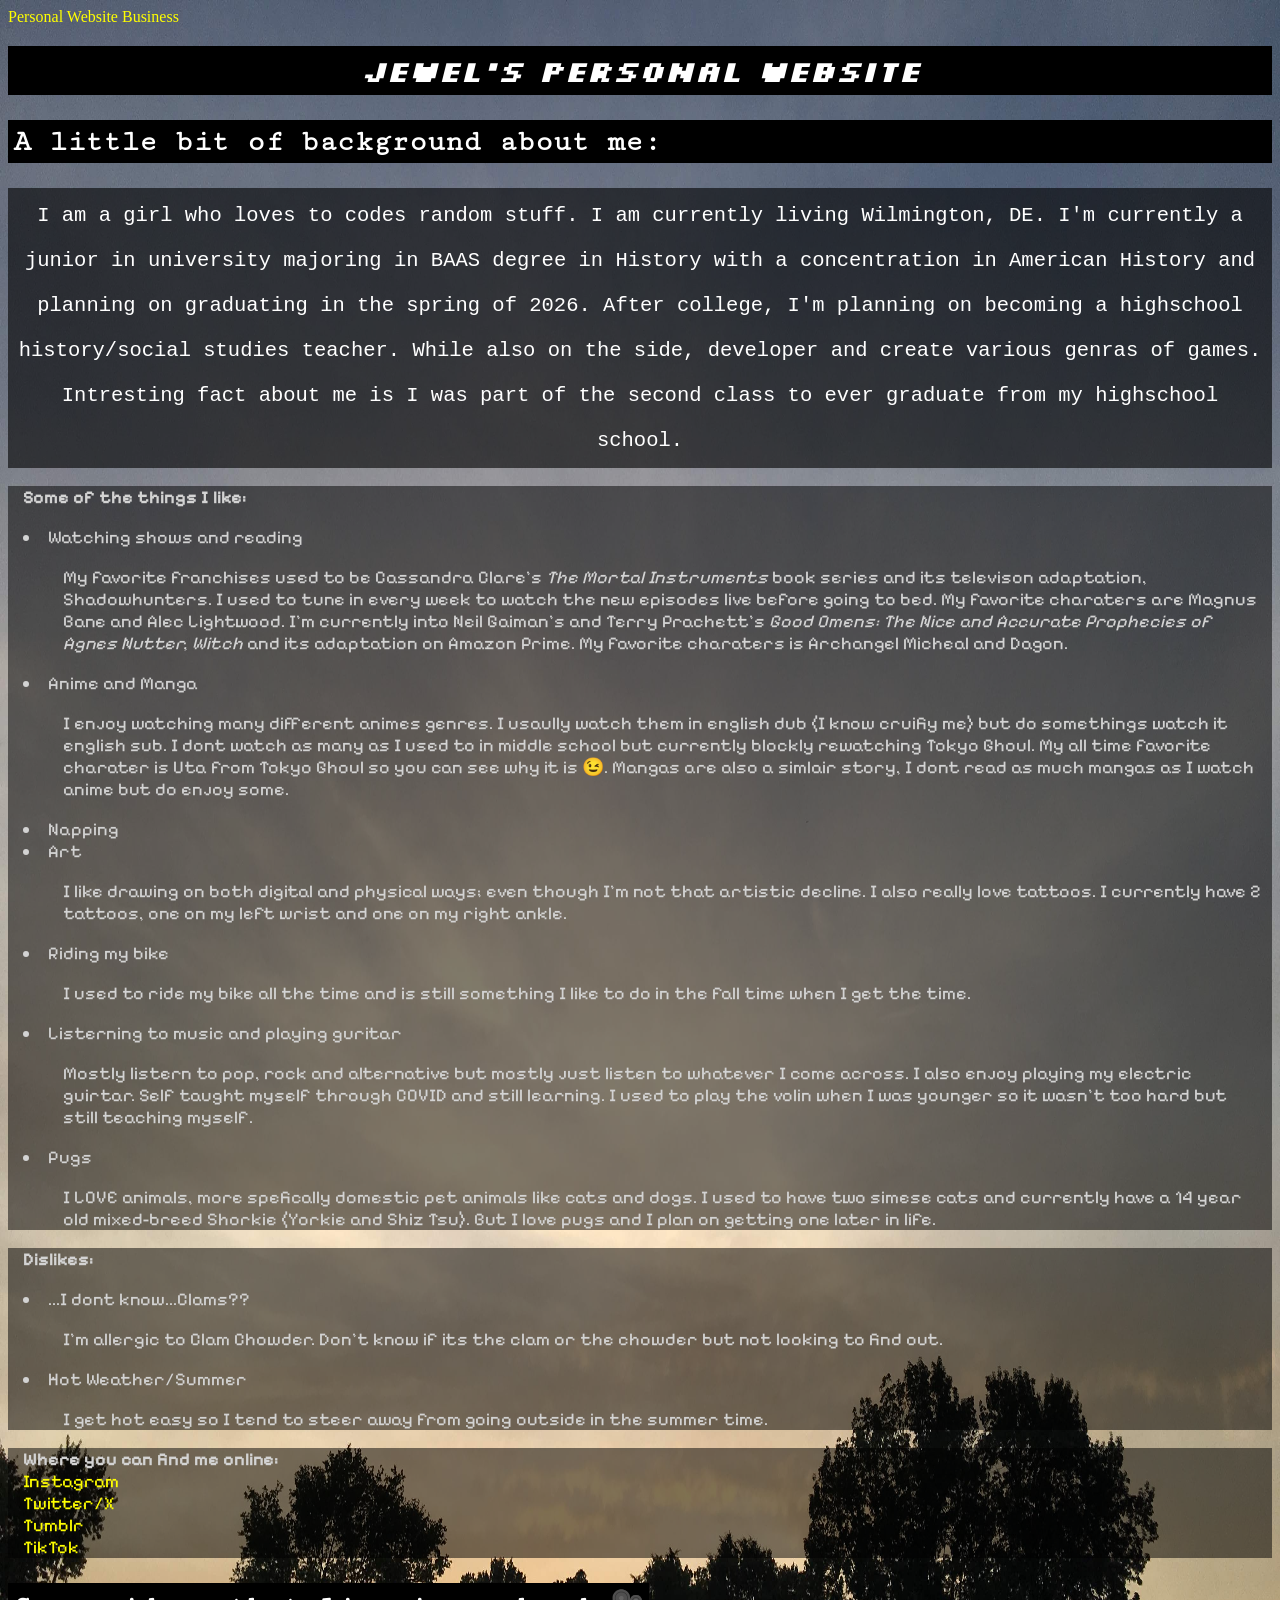
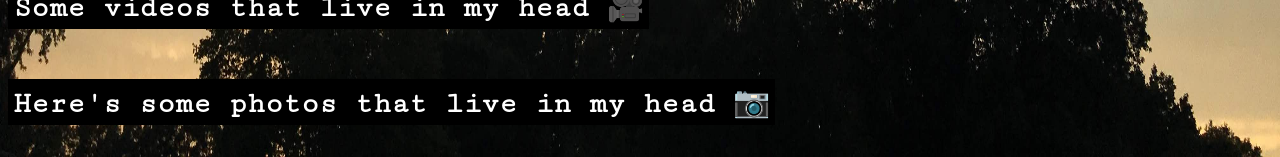
==== Personal/Personal.html @ 69b9a207 "Complete organization" ====
<!DOCTYPE html>
<html>
  <head>
    <link rel="stylesheet" type="text/css" href="mystyle.css">
    <link href="https://fonts.googleapis.com/css2?family=Cutive+Mono&display=swap"
      rel="stylesheet">
    <link href="https://fonts.googleapis.com/css2?family=Pixelify+Sans:wght@400..700&display=swap"
      rel="stylesheet">
    <link href="https://fonts.googleapis.com/css2?family=Pixelify+Sans:wght@400..700&family=Silkscreen:wght@400;700&display=swap"
     rel="stylesheet">
    <script src="myJavaScript.js"></script>
  </head>

  <body>

    <div class="w3-bar w3-black">
      <a href="Personal.html" class="w3-bar-item w3-button">Personal Website</a>
      <a href="/business website/BusinessWebsite.html" class="w3-bar-item w3-button">Business</a>
    </div>

    <div>
      <p>
      <h1 class="myheaders"><center> Jewel's Personal Website </center>
      </h1>
      </p>
    </div>

    <div>
      <h2 class="myheaders">
        A little bit of background about me:
      </h2>
        <center>
          <div class="bg-pad">
              I am a girl who loves to codes random stuff. I am currently living
            Wilmington, DE. I'm currently a junior in university majoring in BAAS
            degree in History with a concentration in American History and
            planning on graduating in the spring of 2026.
            After college, I'm planning on becoming a highschool history/social
            studies teacher. While also on the side, developer and create various
            genras of games. Intresting fact about me is I was part of the
            second class to ever graduate from my highschool school.
      </div>
       </center>
    </div>

    <div class="translucentBlock">
      <p>
        <strong> Some of the things I like: </strong>
        <li> Watching shows and reading </li>
          <ul> My favorite franchises used to be Cassandra Clare's <i>The Mortal
              Instruments </i> book series and its televison adaptation,
              Shadowhunters. I used to tune in every week to watch the new
              episodes live before going to bed. My favorite charaters are
              Magnus Bane and Alec Lightwood. I'm currently into Neil Gaiman's
              and Terry Prachett's <i>Good Omens: The Nice and Accurate Prophecies
              of Agnes Nutter, Witch </i> and its adaptation on Amazon Prime. My
              favorite charaters is Archangel Micheal and Dagon.
          </ul>
        <li> Anime and Manga </li>
          <ul> I enjoy watching many different animes genres. I usaully watch
              them in english dub (I know cruifiy me) but do somethings watch it
              english sub. I dont watch as many as I used to in middle school but
              currently blockly rewatching Tokyo Ghoul. My all time favorite
              charater is Uta from Tokyo Ghoul so you can see why it is 😉.
              Mangas are also a simlair story, I dont read as much mangas
              as I watch anime but do enjoy some.
          </ul>
        <li> Napping </li>
        <li> Art </li>
          <ul> I like drawing on both digital and physical ways; even though
              I'm not that artistic decline. I also really love tattoos. I
              currently have 2 tattoos, one on my left wrist and one on my
              right ankle.
           </ul>
        <li> Riding my bike</li>
          <ul> I used to ride my bike all the time and is still something I like
              to do in the fall time when I get the time.
          </ul>
        <li> Listerning to music and playing guritar </li>
          <ul> Mostly listern to pop, rock and alternative but mostly just
              listen to whatever I come across. I also enjoy playing my
              electric guirtar. Self taught myself through COVID and still
              learning. I used to play the volin when I was younger so it wasn't
              too hard but still teaching myself.
          </ul>
        <li> Pugs </li>
          <ul> I LOVE animals, more spefically domestic pet animals like cats
              and dogs. I used to have two simese cats and currently have a 14
              year old mixed-breed Shorkie (Yorkie and Shiz Tsu). But I love
              pugs and I plan on getting one later in life.
          </ul>
      </p>
    </div>

    <!-- What I dont like -->
    <div class="translucentBlock">
      <p>
        <strong> Dislikes: </strong>
        <li> ...I dont know...Clams?? </li>
          <ul> I'm allergic to Clam Chowder. Don't know if its the clam or the
               chowder but not looking to find out.
          </ul>
        <li> Hot Weather/Summer </li>
          <ul> I get hot easy so I tend to steer away from going outside in
              the summer time.
          </ul>
      </p>
    </div>

    <!-- Socials -->
    <div class="translucentBlock">
        <strong> Where you can find me online: </strong>
          <div><a href="https://www.instagram.com/1uppug/" target="_blank" > Instagram </a></div>
          <div><a href="https://x.com/animegirlpug"target="_blank"> Twitter/X </a></div>
          <div><a href="https://www.tumblr.com/animegirlpug"target="_blank"> Tumblr </a></div>
          <div><a href="https://www.tiktok.com/@animegirlpug"target="_blank"> TikTok </a></div>
    </div>

    <!-- Videos -->
    <details>
      <summary>
        <h2 class="myheaders">
          Some videos that live in my head
            <span class="icon">🎥</span>
        </h2>
      </summary>
        <iframe width="157" height="160" src="https://www.youtube.com/embed/yU94CiN3IW0"
          frameborder="0" allow="accelerometer" allowfullscreen></iframe>

        <iframe width="285" height="160" src="https://www.youtube.com/embed/QFxjM-6AStA"
          frameborder="0" allow="accelerometer" allowfullscreen></iframe>

        <iframe width="285" height="160" src="https://www.youtube.com/embed/7NyN8ikEGio"
          frameborder="0" allow="accelerometer" allowfullscreen></iframe>

        <iframe width="285" height="160" src="https://www.youtube.com/embed/li5j8_WnbLU"
          frameborder="0" allow="accelerometer" allowfullscreen></iframe>

        <iframe width="285" height="160" src="https://www.youtube.com/embed/2sPkiwYW2w8"
          frameborder="0" allow="accelerometer" allowfullscreen></iframe>

        <iframe width="285" height="160" src="https://www.youtube.com/embed/2LbncW8BL6w"
          frameborder="0" allow="accelerometer" allowfullscreen></iframe>

       <iframe width="285" height="160" src="https://www.youtube.com/embed/fuJpDaMOiTs"
          frameborder="0" allow="accelerometer" allowfullscreen></iframe>

       <iframe width="285" height="160" src="https://www.youtube.com/embed/eB1nEXgk8SQ"
        frameborder="0" allow="accelerometer" allowfullscreen></iframe>

       <iframe width="285" height="160" src="https://www.youtube.com/embed/ibUZTmXUWMc"
        frameborder="0" allow="accelerometer" allowfullscreen></iframe>

      <iframe width="90" height="160" src="https://www.youtube.com/embed/GIfebnEfLw4?si=a3kHpQvhkoyKQHZq"
        frameborder="0" allow="accelerometer" allowfullscreen></iframe>

      <iframe width="285" height="160" src="https://www.youtube.com/embed/V2BYZuWpd_4?si=MXAOF68L8iMUtYk5"
        frameborder="0" allow="accelerometer" allowfullscreen></iframe>

      <iframe width="285" height="160" src="https://www.youtube.com/embed/ahBUHBm6ETU?si=pNIrSGFnD0VzO_1u"
        frameborder="0" allow="accelerometer" allowfullscreen></iframe>

      <iframe src="refForPersonal/Video/OUHHHOOOH_Sipho.MP4" type="video/mp4"
        width="285" height="160" allowfullscreen></iframe>

      <iframe src="refForPersonal/Video/'You're you' I KNOW_JoeBart.MP4"
        type="video/mp4" width="285" height="160" allowfullscreen></iframe>

      <iframe width="90" height="160" src="https://www.youtube.com/embed/XaQCSCOATF0?si=pXxb-ZfinmZYGGAq"
        frameborder="0" allow="accelerometer" allowfullscreen></iframe>

      </details>

    <!-- Photos -->
    <details>
        <summary>
          <h2 class="myheaders">
            Here's some photos that live in my head
              <span class="icon">📷</span>
          </h2>
        </summary>
            <img src="refForPersonal/Photo/ObamaMeme.jpg" alt="Photoshoppped
              meme of Obama giving a medal to himself with text above saying
              'Me taking credit for fixing a bug I introduced in the first place'"
              width="200" height="200">

            <img src="https://i.pinimg.com/originals/69/81/4b/69814bc5e7e5d8865880da9aa2866e31.jpg"
              alt="Will Smith pointing at Uta from Tokyo Ghoul with text saying
              'Person: Nothing is perfect. Me: *the picture*'" width="200"
              height="200">

            <img src="refForPersonal/Photo/screamingHamster.jpg" alt="Anime
              hamster screaming 'AAAAAAAAAHHHH'" width="200" height="200">

            <img src="refForPersonal/Photo/Fetus.jpg" alt="Drawing of the baby
              from Resident Evil with the text below saying 'FETUS'" width="200"
              height="200">

            <img src="refForPersonal/Photo/Duke.jpg" alt="A drawn meme of The
              Duke from Resident Evil: Village with text around the screen
              saying 'If nobody got me, I know the duke got me. Can I get an
              amen?' as Ethen Winters is pointing at The Duke in the sky"
              width="200" height="200">

            <img src="refForPersonal/Photo/KirbyBurger.jpg" alt="Drawing of
              Kirby from Nintendo's Kirby series eating a bunch of burgers"
              width="200" height="200">

            <img src="refForPersonal/Photo/IntergaMeme.PNG" alt="Meme about Sir
              Integra Helsing from Helsing sleeping with a Tumblr text post by
              @warmsuggestion saying 'Beauty is exhausting. I'm going to bed
              early.'" width="300" height="200">

            <img src="refForPersonal/Photo/LinkBattle.PNG" alt="A drawing from
              the Youtubers, GameGrumps, video of Ocrina of Time Link choking
              Legend of Zelda 1 Link" width="200" height="200">

            <img src="refForPersonal/Photo/ArthurMood.PNG" alt="A screenshot of
              The twins from PBS's Arthur where the one wearing blue scraf is
              laughing and the one in the red scarf is shooked" width="200"
              height="200">

            <img src="refForPersonal/Photo/BAPCMeme.PNG" alt="A screenshot from
              Bee and Puppycat: Lazy in Space where a baby alien is holding a
              knife" width="200" height="200">

            <img src="refForPersonal/Photo/LetsGo.JPG" alt="A puppet monkey has
              its mouth open with text above saying 'Let's Fucking Go'"
              width="250" height="200">

            <img src="refForPersonal/Photo/IntruderSus.jpg" alt="A drawing of
              the Intruder from The Mandela Catalogue as an Imposter from Among
              Us with dialog text in the left corner saying 'An Intruder'"
              width="200" height="200">

            <img src="refForPersonal/Photo/WhiteWomanJumpScareVanessa.PNG"
              alt="A close up of Vanessa from the FNAF movie with her nose
              edited out." width="200" height="200">

            <img src="refForPersonal/Photo/SpongeBobPopMeme.jpg" alt="SpongeBob
              popsicle meme I made where with the gumball eyes are going in
              oppisite direction with text above him saying 'I can hear this
              picture'" width="200" height="200">

            <img src="refForPersonal/Photo/WoolyMood.JPG" alt="Wooly getting
              drugged in Amanda the Adventurer with added effets by me"
              width="200" height="200">

            <img src="refForPersonal/Photo/TwitterMemeAboutRabbits.jpg" alt="A
              tweet made by @sleepymerri saying 'this is how it feels when i
              can't breathe out of my nose' with a close up picture of one of
              the Rabbits from Rabbids Invasion" width="200" height="200">

            <img src="refForPersonal/Photo/MonsterFromBlackLagoon.JPG" alt="A
              screenshot from Monster from the 1930s Universal's Creature of the
              Black Lagoon with the Creature watching from the water under the
              deck" width="200" height="200">

            <img src="refForPersonal/Photo/HannibalLectureMeme.JPG"
              alt="Hannibal Lecture from Hannibal with yellow text saying 'I am
              no longer mentally ill'" width="200" height="200">

            <img src="refForPersonal/Photo/TMCMeme.JPG" alt="A screenshot from
              The Mandela Catalogue with the 'Archangel Gariel' with text above
              saying 'Mom' and bottom text saying 'I pissed myself'" width="200"
              height="200">

            <img src="refForPersonal/Photo/KirbyWithBaguette.JPG" alt="Chef Kirby
              with a baguette with bottom text saying 'oui oui bitch'" width="250"
              height="200">

            <img src="refForPersonal/Photo/MatPatQuote.JPG" alt="Black and white
              photo of Matpat with text next to him saying 'Orphans have no parents
              - MatPat 2023'" width="300" height="200">

            <img src="refForPersonal/Photo/GoodOmensMeme.JPG" alt="Stick man poking
              a photo of the promo picture of season 2 with text inside the picture
              saying 'Gay' and top text of the whole meme saying 'C'mon" width="200"
              height="200">

            <img src="refForPersonal/Photo/MichealMeme.jpg" alt="Panel formated
              meme with 2 tall people and and a small guy talking about how the
              small dude gush over Archangel Micheal. Where the two other people
              are thinking they are talking about from the Bible; but the little
              guy talking about Micheal from Good Omens" width="200" height="200">

            <img src="refForPersonal/Photo/UtaTweetMeme.PNG" alt="A tweet @byprettytheyswag
               saying 'i'm a ten if you ignore the glaringly obvious lifelong mental
               issues' with a photo of Uta from Tokyo Ghoul" width="450" height="200">

            <img src="refForPersonal/Photo/ScreamingSquirrel.jpg" alt="A grey
              screaming squirrel" width="200" height="200">

            <img src="refForPersonal/Photo/GlepAngry.jpg" alt="Glep from Smiling
              Friends looking at the camera angry in his gardening attire and in
              the rain. With rose throns in the background and blood puddle"
              width="130" height="200">

            <img src="refForPersonal/Photo/CharlieEattingAPickkle.jpg" alt="A
              zoomed in screenshot of Charlie from Smiling Friends deepthroatting
              a pickle" width="200" height="200">

            <img src="refForPersonal/Photo/MatpatMemeStare.jpg" alt="Screenshot of MatPat
              standing infront of Scott Cawthon's house staring blankly at the
              camera" width="220" height="200">

            <img src="refForPersonal/Photo/PatrickPraying.JPG" alt="Patrick Star
              edited into a pew appearing to praying with his head down and eyes
              close" width="200" height="200">

            <img src="refForPersonal/Photo/IDependOnGayShips.JPG" alt="A drawing
              of a dolphin jumping out of the ocean with a dream-like background
              with the words in the center of the picture saying 'I Depend On Gay
              Ships'" width="200" height="200">

            <img src="refForPersonal/Photo/MyTweetAbMicheal.JPG" alt="A tweet
              I made about Archangel Micheal from Good Omens with a photo attached
              of a little girl cry screaming" width="130" height="200">

            <img src="refForPersonal/Photo/Parasyte_Migi.JPG" alt="Migi from anime
              Parasyte staring with a shocked look" width="150" height="200">

            <img src="refForPersonal/Photo/Trump Pointing.JPG" alt="Donald Trump
              pointing at the camera" width="145" height="200">

            <img src="refForPersonal/Photo/VeggieTale.JPG" alt="VeggieTale's Junoir
              Aspargus holding a book with big text above saying 'Sometime Its Not
              Our Turn To Talk'" width="200" height="200">

            <img src="refForPersonal/Photo/WTF_Did I Just See meme.JPG" alt="Top
              panel: a man looking at a screen. Bottom panel: looks away from
              screen at us with a confused look on his face" width="180" height="200">

            <img src="refForPersonal/Photo/Troll meme funny.JPG" alt="Twitter user
                @BanjoAfter8 2 tweet with Branch from Trolls movie series with top
                tweet saying 'BECAUSE BUTCH LESBAINS TOPPING KILLED MY GRANDMA' with
                picture of Branch looking angry. Then 2nd tweet saying 'now leave me
                alone...' with picture of Branch looking sad" width="130" height="200">

            <img src="refForPersonal/Photo/Mossy_Christmas_Pug.JPG" alt="Mossy the
                Pug wearing a red sweater and red felt antlers headband" width="150"
                height="200">

            <img src="refForPersonal/Photo/PapaMeat_Margaret_Shocked.JPG" alt="PapaMeat's
              Margaret with a shocked expression" width="400" height="200">

            <img src="refForPersonal/Photo/CalebMinion.JPG" alt="Caleb Hearon dressed
              as a Minion form the movie series 'Despeciable Me' and 'Minions' with
              a shocked-quiet expression" width="200" height="200">


        </details

  </body>
</html>
---- Personal/mystyle.css ----
body {
  background-image: url("refForPersonal/BG2.JPG");
  background-size: 100% 100%;
  img {color:#fff;
       font: Sans;
     };


}

h1 {
  color: white;
  padding: auto;
  font-style: italic;
  font-family: "Silkscreen", Static;
}
h2 {
  color: white;
  padding: auto;
  font-family: "Cutive Mono", Static;
}

.myheaders {
  background-color: black;
  color: white;
  padding: 5px;
  font-size: 30px;
}

#special (color: pink)
#content (display: name)

.shadow {
  box-shadow:         3px 3px 5px 6px #ccc;  /* Opera 10.5, IE 9, Firefox 4+,
                                                Chrome 6+, iOS 5 */
}

.bg-pad {                         /*does the white block of backgorund text*/
 background: rgba(0,0,0,.6);
 color: white;
 padding: 5px;
 line-height: 45px;
 font-size: 20.5px;
 font-family: "Courier New", monospace;
}
.translucentBlock {               /*tanslucent bakground text block*/
  background-color: rgba(0,0,0,.5);
  color: #d3d3d3;
  font-size: 18px;
  padding-left: 15px;
  padding-right: 10px;
  font-family: "Pixelify Sans";
}

details {
  user-select: none;
}
details>summary span.icon {
  width: 24px;
  height: 24px;
  transition: all 0.3s;
  margin-left: auto;
}
summary {
  display: flex;
  cursor: pointer;
}

/*Link color */
a:link {
  color: yellow;
  background-color: transparent;
  text-decoration: none;
}
a:visited {
  color: yellow;
  background-color: transparent;
  text-decoration: none;
}
a:hover {
  color: pink;
  background-color: transparent;
  text-decoration: underline;
}
a:active {
  color: blue;
  background-color: transparent;
  text-decoration: underline;
}
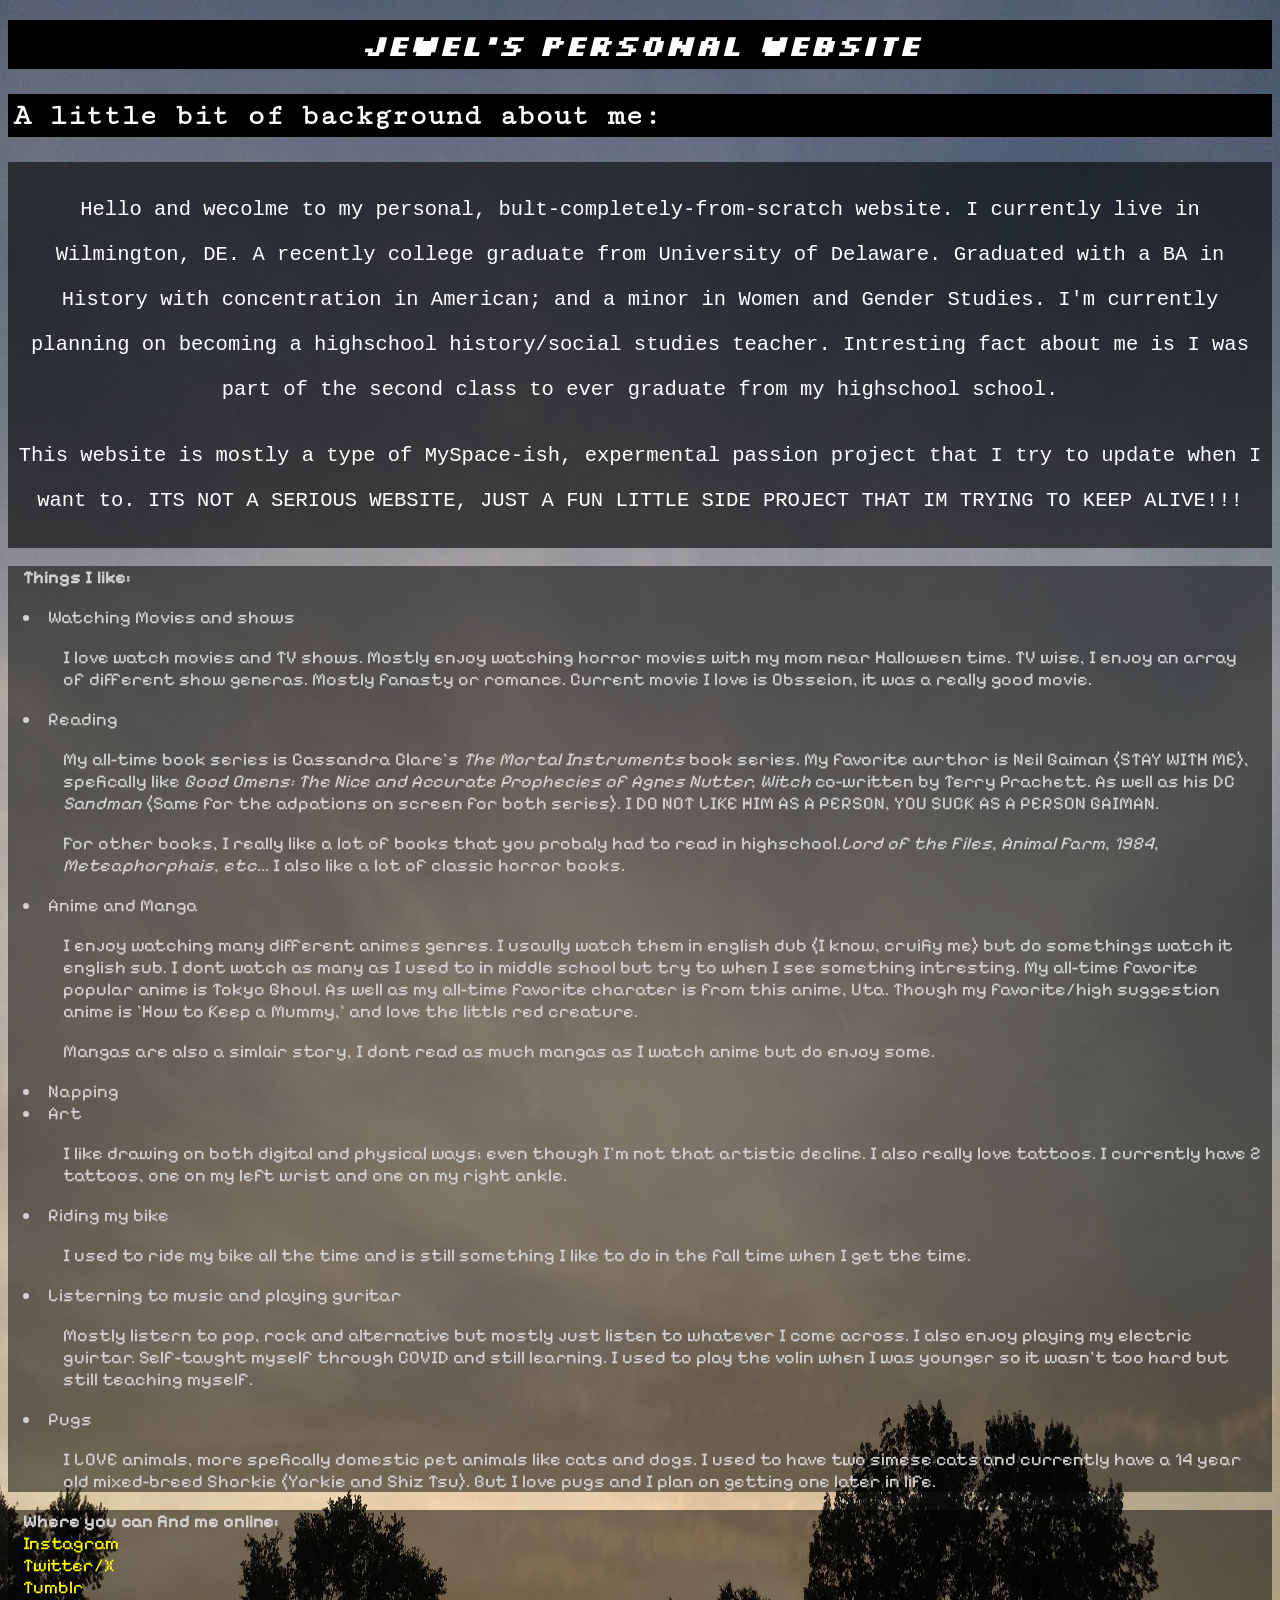
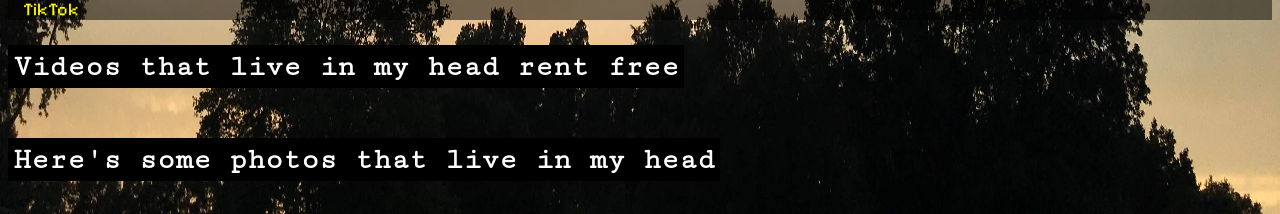
==== commit dfe52c60: "update personal" ====
--- a/Personal/Personal.html
+++ b/Personal/Personal.html
@@ -12,16 +12,10 @@
   </head>
 
   <body>
-
-    <div class="w3-bar w3-black">
-      <a href="Personal.html" class="w3-bar-item w3-button">Personal Website</a>
-      <a href="/business website/BusinessWebsite.html" class="w3-bar-item w3-button">Business</a>
-    </div>
-
     <div>
       <p>
-      <h1 class="myheaders"><center> Jewel's Personal Website </center>
-      </h1>
+        <h1 class="myheaders"><center> Jewel's Personal Website </center>
+        </h1>
       </p>
     </div>
 
@@ -31,39 +25,54 @@
       </h2>
         <center>
           <div class="bg-pad">
-              I am a girl who loves to codes random stuff. I am currently living
-            Wilmington, DE. I'm currently a junior in university majoring in BAAS
-            degree in History with a concentration in American History and
-            planning on graduating in the spring of 2026.
-            After college, I'm planning on becoming a highschool history/social
-            studies teacher. While also on the side, developer and create various
-            genras of games. Intresting fact about me is I was part of the
-            second class to ever graduate from my highschool school.
-      </div>
+              <p>Hello and wecolme to my personal, bult-completely-from-scratch website.
+              I currently live in Wilmington, DE. A recently college graduate from
+              University of Delaware. Graduated with a BA in History with
+              concentration in American; and a minor in Women and Gender Studies.
+              I'm currently planning on becoming a highschool history/social studies
+              teacher. Intresting fact about me is I was part of the second class
+              to ever graduate from my highschool school.</p>
+              <p>This website is mostly a type of MySpace-ish, expermental passion
+              project that I try to update when I want to. ITS NOT A SERIOUS WEBSITE,
+              JUST A FUN LITTLE SIDE PROJECT THAT IM TRYING TO KEEP ALIVE!!!</p>
+          </div>
        </center>
     </div>
 
     <div class="translucentBlock">
       <p>
-        <strong> Some of the things I like: </strong>
-        <li> Watching shows and reading </li>
-          <ul> My favorite franchises used to be Cassandra Clare's <i>The Mortal
-              Instruments </i> book series and its televison adaptation,
-              Shadowhunters. I used to tune in every week to watch the new
-              episodes live before going to bed. My favorite charaters are
-              Magnus Bane and Alec Lightwood. I'm currently into Neil Gaiman's
-              and Terry Prachett's <i>Good Omens: The Nice and Accurate Prophecies
-              of Agnes Nutter, Witch </i> and its adaptation on Amazon Prime. My
-              favorite charaters is Archangel Micheal and Dagon.
-          </ul>
-        <li> Anime and Manga </li>
+        <strong>Things I like: </strong>
+        <li> Watching Movies and shows </li>
+          <ul> I love watch movies and TV shows. Mostly enjoy watching horror
+            movies with my mom near Halloween time. TV wise, I enjoy an array of
+            different show generas. Mostly fanasty or romance. Current movie I love is Obsseion, it was a really good movie.
+          </ul>
+        <li>Reading</li>
+          <ul> My all-time book series is Cassandra Clare's <i>The Mortal
+            Instruments</i> book series. My favorite aurthor is Neil Gaiman
+            (STAY WITH ME), spefically like <i>Good Omens: The Nice and Accurate
+            Prophecies of Agnes Nutter, Witch</i> co-written by Terry Prachett.
+            As well as his DC <i>Sandman</i> (Same for the adpations on screen
+            for both series). I DO NOT LIKE HIM AS A PERSON, YOU SUCK AS A PERSON
+            GAIMAN.
+
+            <p>
+              For other books, I really like a lot of books that you probaly
+              had to read in highschool.<i>Lord of the Files, Animal Farm, 1984,
+              Meteaphorphais, etc...</i> I also like a lot of classic horror books.
+            </p>
+          </ul>
+        <li>Anime and Manga </li>
           <ul> I enjoy watching many different animes genres. I usaully watch
-              them in english dub (I know cruifiy me) but do somethings watch it
+              them in english dub (I know, cruifiy me) but do somethings watch it
               english sub. I dont watch as many as I used to in middle school but
-              currently blockly rewatching Tokyo Ghoul. My all time favorite
-              charater is Uta from Tokyo Ghoul so you can see why it is 😉.
-              Mangas are also a simlair story, I dont read as much mangas
-              as I watch anime but do enjoy some.
+              try to when I see something intresting. My all-time favorite
+              popular anime is Tokyo Ghoul. As well as my all-time favorite
+              charater is from this anime, Uta. Though my favorite/high suggestion
+              anime is 'How to Keep a Mummy,' and love the little red creature.
+
+              <p> Mangas are also a simlair story, I dont read as much mangas
+              as I watch anime but do enjoy some. </p>
           </ul>
         <li> Napping </li>
         <li> Art </li>
@@ -79,7 +88,7 @@
         <li> Listerning to music and playing guritar </li>
           <ul> Mostly listern to pop, rock and alternative but mostly just
               listen to whatever I come across. I also enjoy playing my
-              electric guirtar. Self taught myself through COVID and still
+              electric guirtar. Self-taught myself through COVID and still
               learning. I used to play the volin when I was younger so it wasn't
               too hard but still teaching myself.
           </ul>
@@ -88,21 +97,6 @@
               and dogs. I used to have two simese cats and currently have a 14
               year old mixed-breed Shorkie (Yorkie and Shiz Tsu). But I love
               pugs and I plan on getting one later in life.
-          </ul>
-      </p>
-    </div>
-
-    <!-- What I dont like -->
-    <div class="translucentBlock">
-      <p>
-        <strong> Dislikes: </strong>
-        <li> ...I dont know...Clams?? </li>
-          <ul> I'm allergic to Clam Chowder. Don't know if its the clam or the
-               chowder but not looking to find out.
-          </ul>
-        <li> Hot Weather/Summer </li>
-          <ul> I get hot easy so I tend to steer away from going outside in
-              the summer time.
           </ul>
       </p>
     </div>
@@ -120,15 +114,14 @@
     <details>
       <summary>
         <h2 class="myheaders">
-          Some videos that live in my head
-            <span class="icon">🎥</span>
+          <span class="icon">Videos that live in my head rent free</span>
         </h2>
       </summary>
-        <iframe width="157" height="160" src="https://www.youtube.com/embed/yU94CiN3IW0"
-          frameborder="0" allow="accelerometer" allowfullscreen></iframe>
-
-        <iframe width="285" height="160" src="https://www.youtube.com/embed/QFxjM-6AStA"
-          frameborder="0" allow="accelerometer" allowfullscreen></iframe>
+        <iframe width="157" height="160" src="https://youtube.com/shorts/yU94CiN3IW0?si=JMDIiCCTikH0ZPwQ"
+          frameborder="0" allow="accelerometer" allowfullscreen></iframe>
+
+        <<iframe width="285" height="160" src="https://www.youtube.com/embed/QFxjM-6AStA?si=kbpXYtlwqY0Cqqf1"
+          frameborder="0" allow="accelerometer" referrerpolicy="strict-origin-when-cross-origin" allowfullscreen></iframe>
 
         <iframe width="285" height="160" src="https://www.youtube.com/embed/7NyN8ikEGio"
           frameborder="0" allow="accelerometer" allowfullscreen></iframe>
@@ -175,8 +168,7 @@
     <details>
         <summary>
           <h2 class="myheaders">
-            Here's some photos that live in my head
-              <span class="icon">📷</span>
+            <span class="icon">Here's some photos that live in my head</span>
           </h2>
         </summary>
             <img src="refForPersonal/Photo/ObamaMeme.jpg" alt="Photoshoppped
